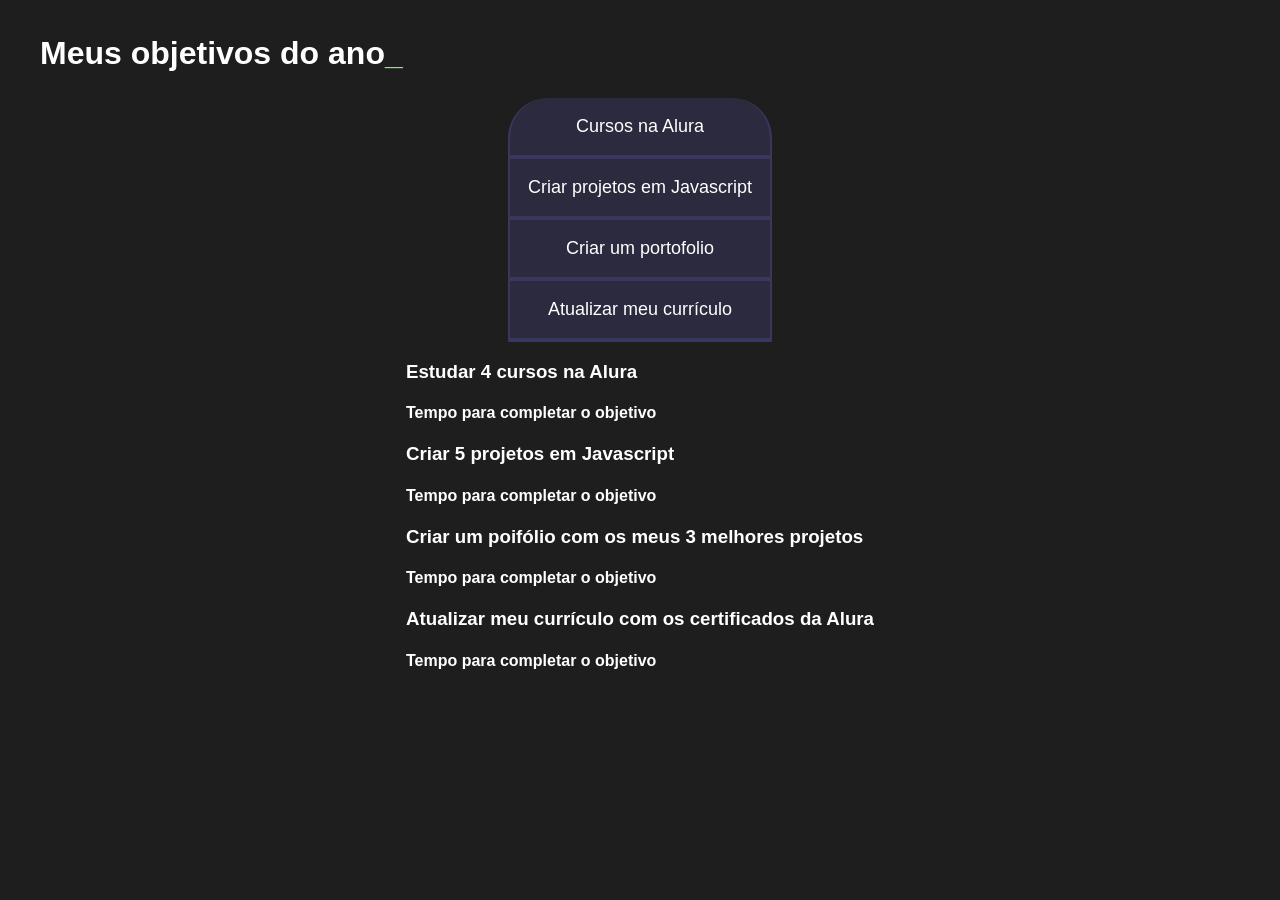
==== index.html @ e9372eac "Add files via upload" ====
<!DOCTYPE html>
<html lang="en">
<head>
    <meta charset="UTF-8">
    <meta name="viewport" content="width=device-width, initial-scale=1.0">
    <title>Meus objetivos do ano</title>
    <link rel="stylesheet" href="style.css">
</head>
<body>
    <section class="conteudo-principal">
        <h2 class="titulo-principal">Meus objetivos do ano<span>_</span></h2>
        <div class="botoes">
            <button class="botao">Cursos na Alura</button>
            <button class="botao">Criar projetos em Javascript</button>
            <button class="botao">Criar um portofolio</button>
            <button class="botao">Atualizar meu currículo</button>
        </div>


        <div class="aba-textos">
        <div class="aba-conteudo">
                <h3 class="aba-conteudo-titulo-principal">Estudar 4 cursos na Alura</h3>
                <h4 class="aba-conteudo-titulo-secundario">Tempo para completar o objetivo</h4>
            </div>

            <div class="aba-conteudos">
                <h3 class="aba-conteudo-titulo-principal">Criar 5 projetos em Javascript</h3>
                <h4 class="aba-conteudo-titulo-secundario">Tempo para completar o objetivo</h4>
        </div>


         <div class="aba-conteudos">
            <h3 class="aba-conteudo-titulo-principal">Criar um poifólio com os meus 3 melhores projetos</h3>
            <h4 class="aba-conteudo-titulo-secundario">Tempo para completar o objetivo</h4>
         </div>

         <div class="aba-conteudos">
            <h3 class="aba-conteudo-titulo-principal">Atualizar meu currículo com os certificados da Alura</h3>
            <h4 class="aba-conteudo-titulo-secundario">Tempo para completar o objetivo</h4>
         </div>

</section>
</body>
</html>
---- style.css ----
:root {
    --cor-de-fundo:#1E1E1E;
    --verde: #6FFF57;
    --branco: #FFFFFF;
    --botao-ativo: #3A375E;
    --botao-inativo: rgba(58,55,94,0.5);
    --texto-fundo: rgba(58,55,94,0.3);
    }
    
    body {
    background-color: var(--cor-de-fundo);
    color: var(--branco);
    font-family: 'Chakra Petch', sans-serif;
    }
    
    .conteudo-principal {
    display:flex;
    flex-direction: column;
    justify-content: center;
    align-items: center;
    max-width: 1200px;
    width:100%;
    margin:0 auto;
    }
    
    .titulo-principal {
    text-align: left;
    width: 100%;
    font-size: 32px;
    }
    
    .titulo-principal span {
    color: var(--verde);
    }
    
    .botao {
    font-family: "Chakra Petch",sans-serif;
    background-color: var(--botao-inativo);
    color: var(--branco);
    display: flex;
    justify-content: center;
    padding: 1em;
    font-size: 18px;
    align-items: center;
    width: 100%;
    border-bottom: 4px solid var(--botao-ativo);
    border-left: 2px solid var(--botao-ativo);
    border-right: 2px solid var(--botao-ativo);
    border-top: none;
    }
    
    .botao:first-child {
    border-radius: 40px 40px 0 0;
    }
    
    .botoes {
    display: block;
    }
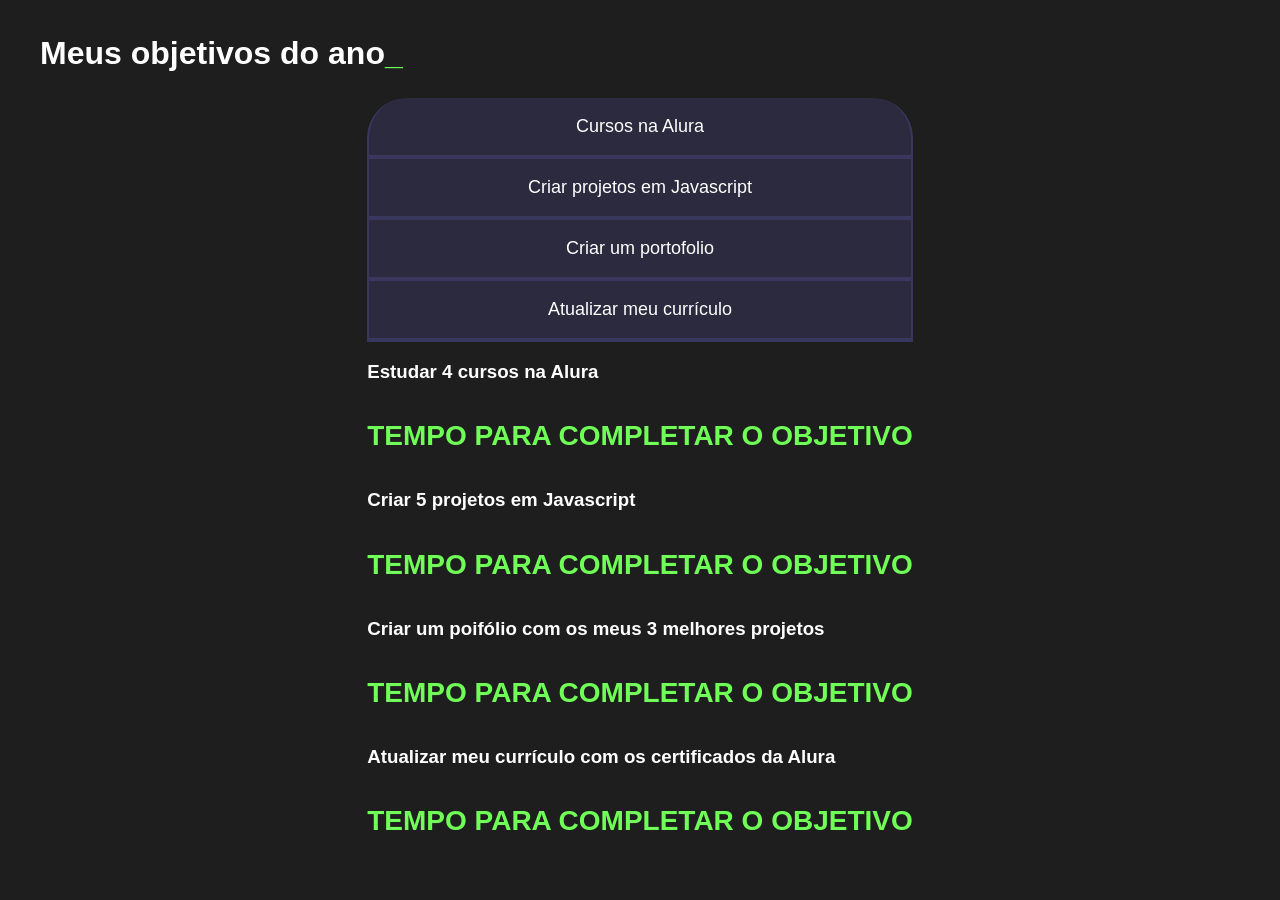
==== commit 8633ad68: "Add files via upload" ====
--- a/index.html
+++ b/index.html
@@ -9,6 +9,7 @@
 <body>
     <section class="conteudo-principal">
         <h2 class="titulo-principal">Meus objetivos do ano<span>_</span></h2>
+        <div class="conteudo">
         <div class="botoes">
             <button class="botao">Cursos na Alura</button>
             <button class="botao">Criar projetos em Javascript</button>
@@ -39,6 +40,8 @@
             <h4 class="aba-conteudo-titulo-secundario">Tempo para completar o objetivo</h4>
          </div>
 
+
+         </div>
 </section>
 </body>
 </html>
--- a/style.css
+++ b/style.css
@@ -55,4 +55,34 @@
     
     .botoes {
     display: block;
+    }
+
+    .abas-textos{
+        background-color: var(--texto-fundo);
+        padding: 40px;
+    }
+
+    .aba-conteudo-titulo-secundario{
+        font-size: 28px;
+        text-align: center;
+    }
+
+    .aba-conteudo-titulo-secundario{
+        text-align: center;
+        color: var(--verde);
+        text-transform: uppercase;
+    }
+
+    
+    @media screen and(min-width:768px){
+
+        .botoes{
+            display: flex;
+        }
+        .botao:first-child{
+            border-radius:40px 0 0 0;
+        }
+        .botao:last-child{
+            border-radius:0 40px 0 0;
+        }
     }
